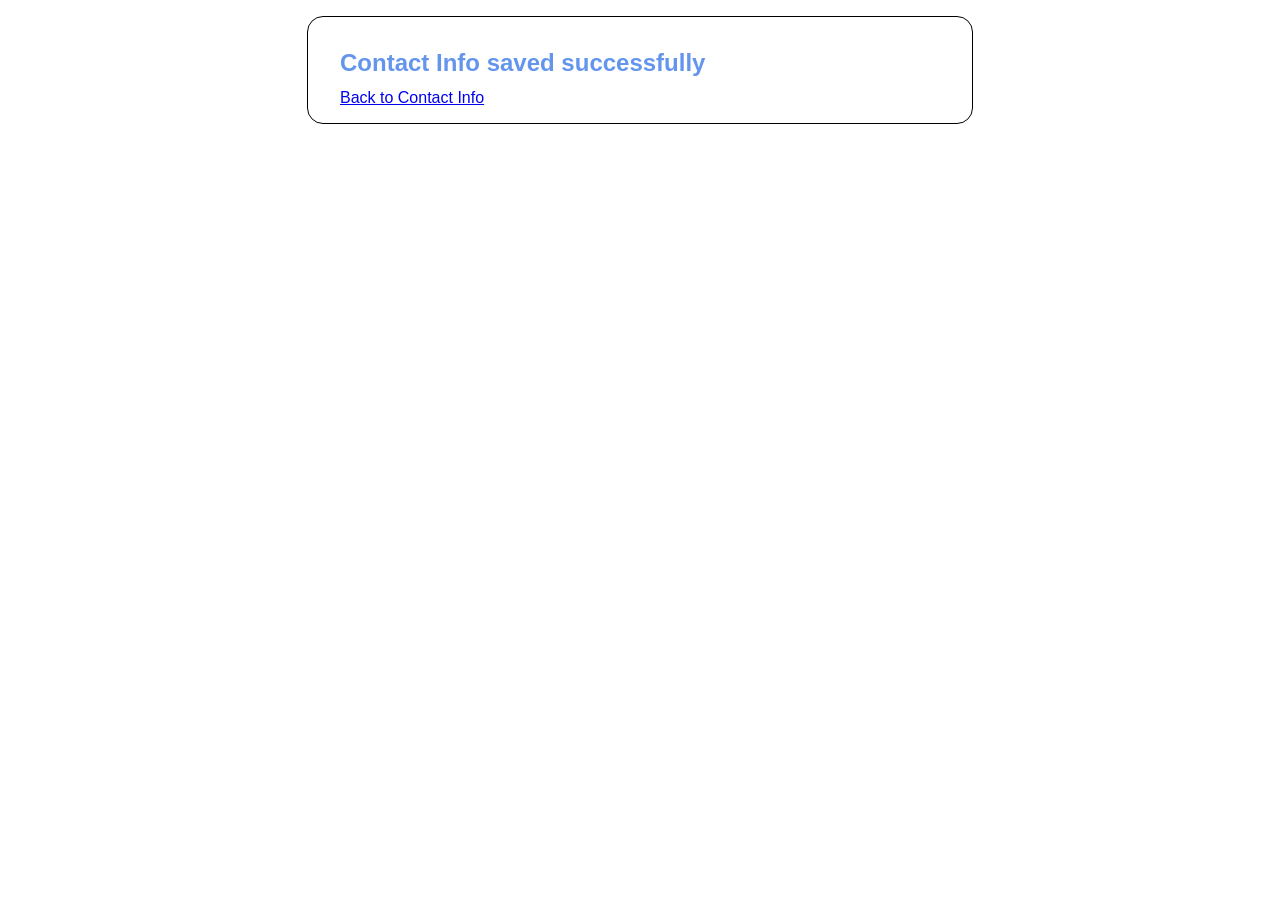
==== confirm.html @ 1ac3ea5d "Initial Commit: adding confirm.hml, contact.css, and index.html." ====
<!DOCTYPE html>
<html>
<head>
    <meta charset="UTF-8">	
	<meta name="viewport" content="width=device-width, initial-scale=1">
    <title>My Contact Info</title>
    <link rel="stylesheet" href="contact.css">
</head>
<body>
    <h1>Contact Info saved successfully</h1>
    <a href="index.html">Back to Contact Info</a>
</body>
</html>
---- contact.css ----
body {
    font-family: Arial, Helvetica, sans-serif;
    background-color: white;
    margin: 1em auto;
    width: 600px;
    padding: 1em 2em 1em;
    border: 1px solid black;
    border-radius: 1em;
}
h1 { 
    font-size: 150%;
    color: cornflowerblue;
    margin-bottom: .5em;
}
div {
    margin-bottom: 1em;
}
label {
    display: inline-block;
    width: 11em;
    text-align: right;
}
input {
    margin-left: 1em;
    margin-right: 0.5em;
    width: 11em;
}
button {
    margin-left: 1em;
}
span {
    color: red;
}
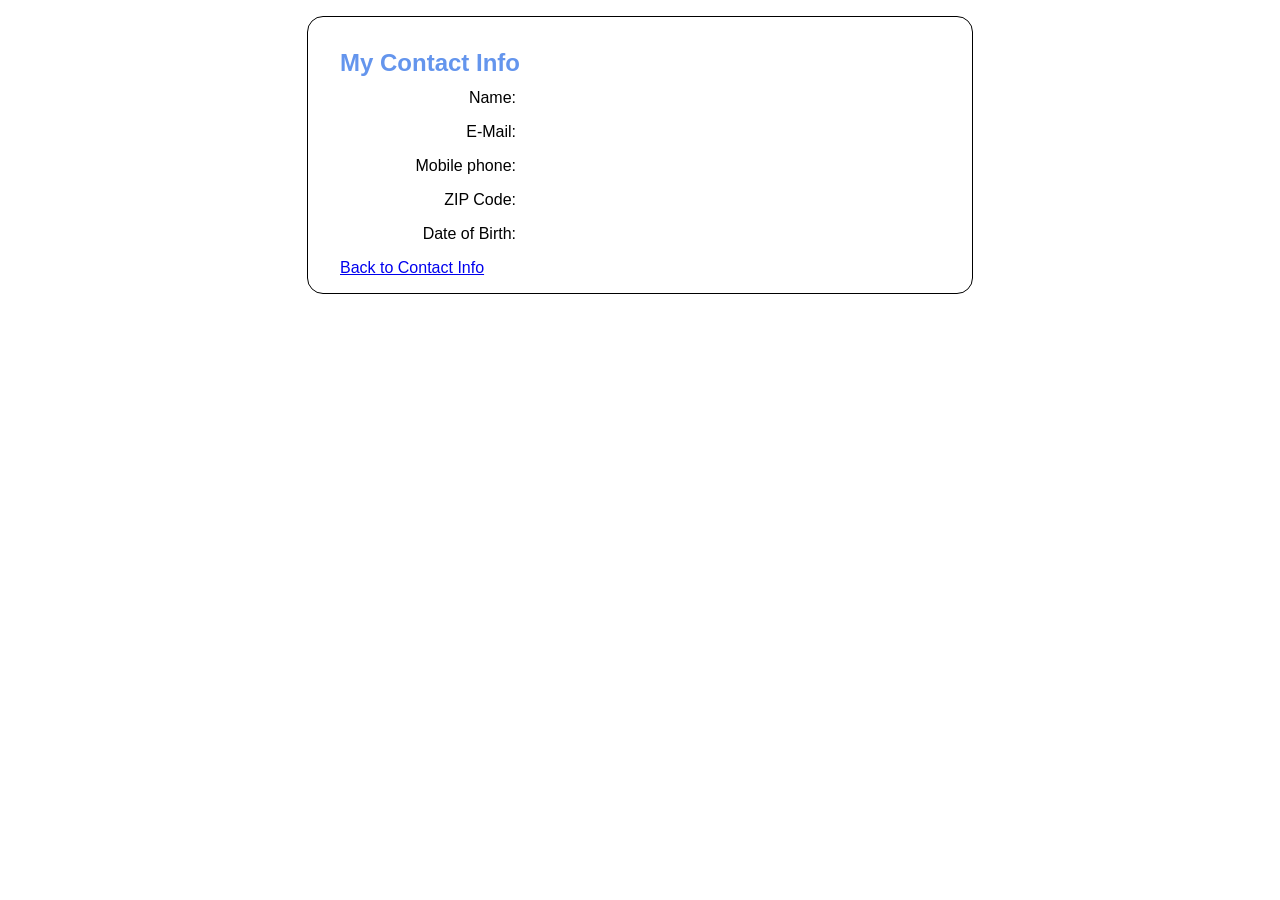
==== commit ef47ad82: "Update 1 - Modulized the DOB and the Contact Info, script.js is now contact.js." ====
--- a/confirm.html
+++ b/confirm.html
@@ -6,8 +6,30 @@
     <title>My Contact Info</title>
     <link rel="stylesheet" href="contact.css">
 </head>
-<body>
-    <h1>Contact Info saved successfully</h1>
+<body id="confirm">
+    <h1>My Contact Info</h1>
+    <div>
+        <label for="name">Name:</label>
+        <label id="lbl_name" class="left"></label>
+    </div>
+    <div>
+        <label for="email">E-Mail:</label>
+        <label id="lbl_email" class="left"></label>
+    </div>
+    <div>
+        <label for="phone">Mobile phone:</label>
+        <label id="lbl_phone" class="left"></label>
+    </div>
+    <div>
+        <label for="zip">ZIP Code:</label>
+        <label id="lbl_zip" class="left"></label>
+    </div>
+    <div>
+        <label>Date of Birth:</label>
+        <label id="lbl_dob" class="left"></label>
+    </div>
     <a href="index.html">Back to Contact Info</a>
+
+    <script type="module" src="contact.js"></script>
 </body>
 </html>
--- a/contact.css
+++ b/contact.css
@@ -30,4 +30,10 @@
 }
 span {
     color: red;
+}
+#confirm label {
+    padding-right: 0.5em;
+}
+.left {
+    text-align: left;
 }
